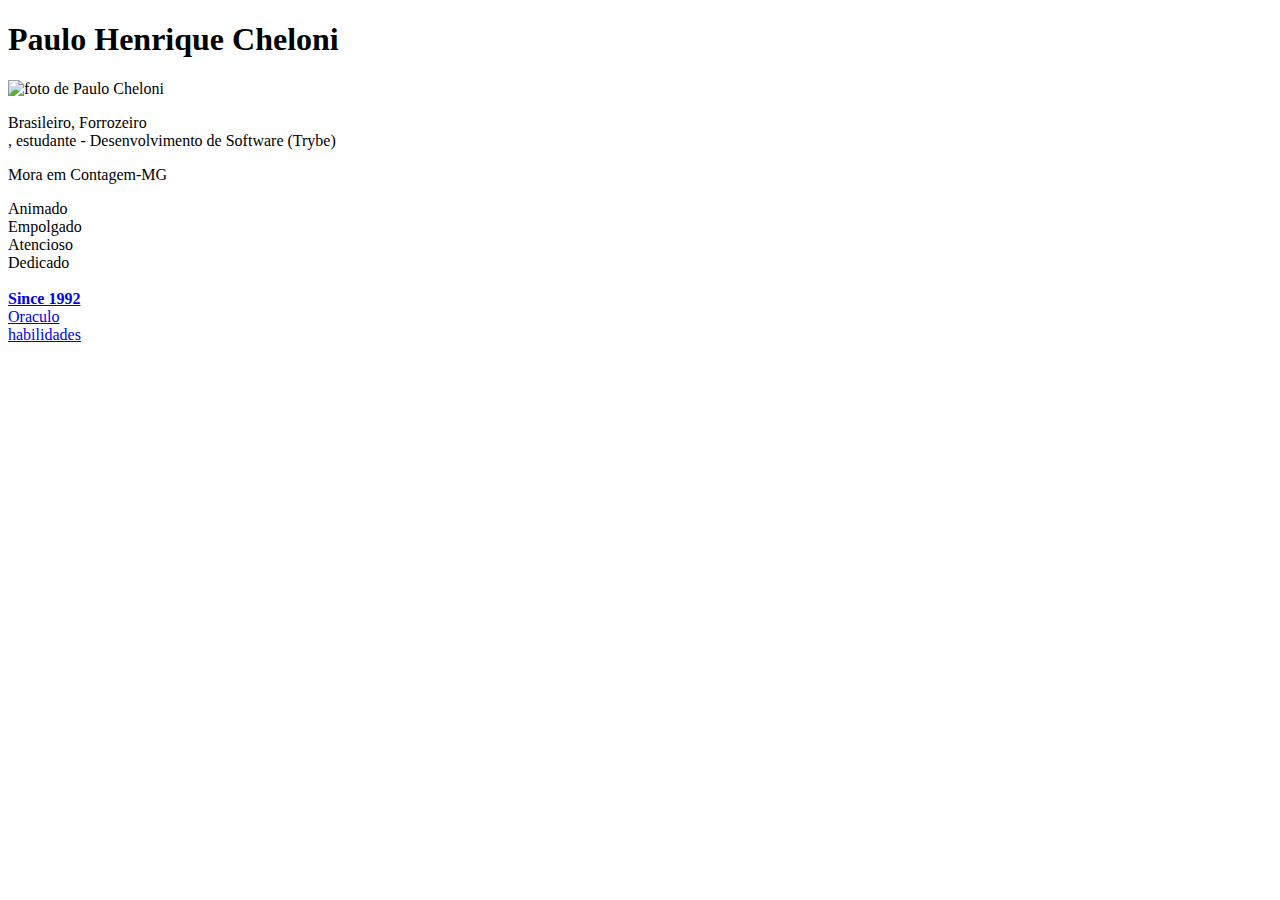
==== index.html @ 10fb9ed0 "corrigindo espaçamento de lista" ====
<!DOCTYPE html>
<html lang="en">
<head>
    <meta charset="UTF-8">
    <meta name="viewport" content="width=device-width, initial-scale=1.0">
    <title>Paulo Cheloni</title>

</head>
<body>
    <h1 id="nome completo">Paulo Henrique Cheloni</h1>
    <img id="pic_paulo" src="imgs/paulo.jpg" alt="foto de Paulo Cheloni" width="600px">
    <p>Brasileiro, Forrozeiro<br>, estudante - Desenvolvimento de Software (Trybe)</p>
    <p>Mora em Contagem-MG</p>
    <ul id="habilidades"></ul>
        <li id="c1">Animado</li>
        <li id="c2">Empolgado</li>
        <li id="c3">Atencioso</li>
        <li id="c4">Dedicado</li>
    </ul>
    <br>

    <a href=#pic_paulo><strong>Since 1992</strong></a><br>
    <a href="https://www.w3schools.com/" target="_blank">Oraculo</a><br>
    <a href="#habilidades">habilidades</a><br>
</body>
</html>
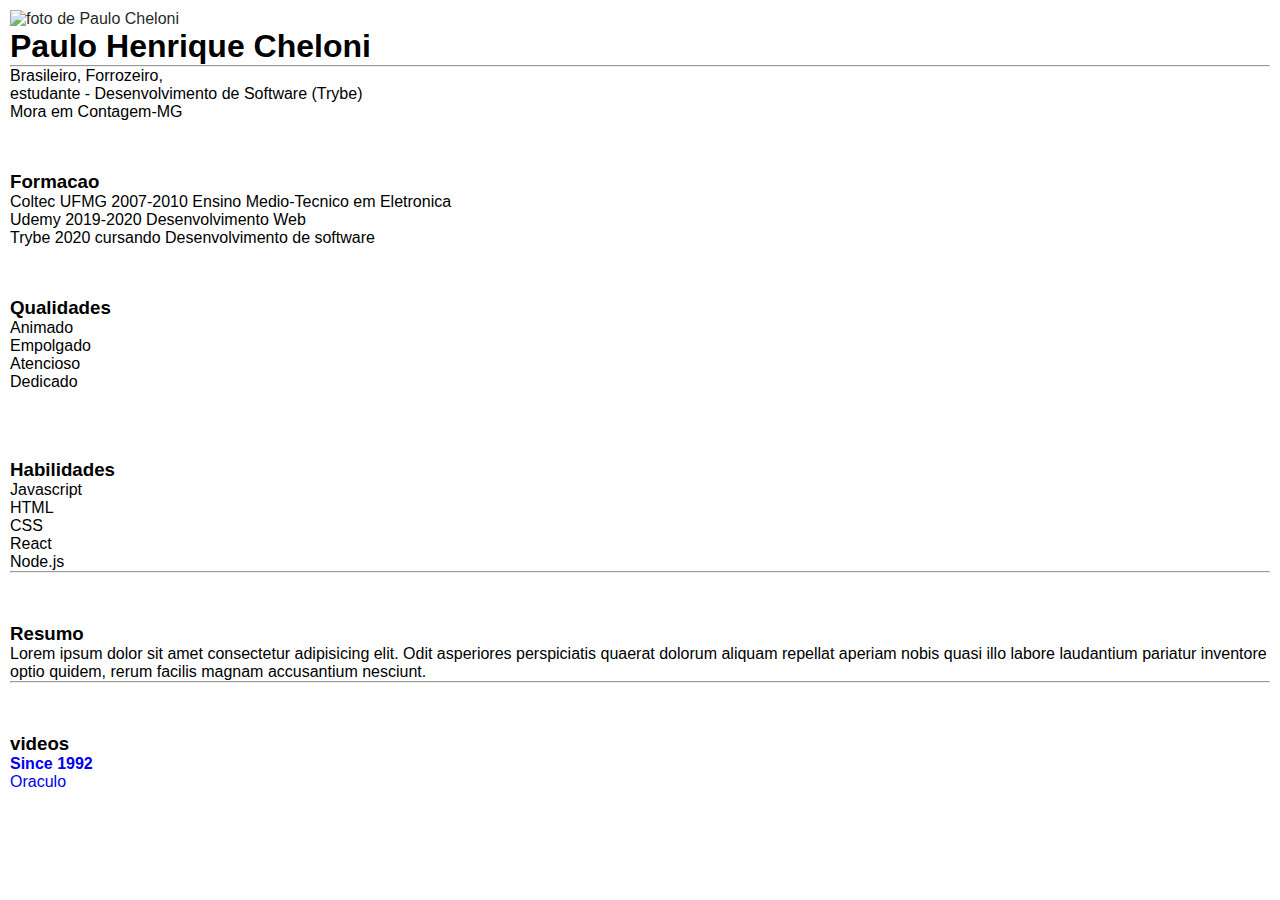
==== commit 1b286cbf: "adicionando css grid a pagina" ====
--- a/index.html
+++ b/index.html
@@ -4,23 +4,60 @@
     <meta charset="UTF-8">
     <meta name="viewport" content="width=device-width, initial-scale=1.0">
     <title>Paulo Cheloni</title>
+    <link href="css/style.css" rel="stylesheet">
 
 </head>
 <body>
-    <h1 id="nome completo">Paulo Henrique Cheloni</h1>
-    <img id="pic_paulo" src="imgs/paulo.jpg" alt="foto de Paulo Cheloni" width="600px">
-    <p>Brasileiro, Forrozeiro<br>, estudante - Desenvolvimento de Software (Trybe)</p>
-    <p>Mora em Contagem-MG</p>
-    <ul id="habilidades"></ul>
-        <li id="c1">Animado</li>
-        <li id="c2">Empolgado</li>
-        <li id="c3">Atencioso</li>
-        <li id="c4">Dedicado</li>
-    </ul>
-    <br>
+    <header>
+        
+        <img id="pic_paulo" src="imgs/paulo.jpg" alt="foto de Paulo Cheloni" width="600px">
+    </header>
+    <aside id="left">
+        <h1 id="nome completo">Paulo Henrique Cheloni</h1>
+        <hr>
+        <p>Brasileiro, Forrozeiro,<br> estudante - Desenvolvimento de Software (Trybe)</p>
+        <p>Mora em Contagem-MG</p>
+        <h3>Formacao</h3>
+        <ul id="Formacao">
+            <li>Coltec UFMG 2007-2010 Ensino Medio-Tecnico em Eletronica</li>
+            <li>Udemy 2019-2020 Desenvolvimento Web</li>
+            <li>Trybe 2020 cursando Desenvolvimento de software</li>
+        </ul>
+        <h3>Qualidades</h3>
 
-    <a href=#pic_paulo><strong>Since 1992</strong></a><br>
-    <a href="https://www.w3schools.com/" target="_blank">Oraculo</a><br>
-    <a href="#habilidades">habilidades</a><br>
+        
+
+        <ul id="Qualidades">
+            <li id="q1">Animado</li>
+            <li id="q2">Empolgado</li>
+            <li id="q3">Atencioso</li>
+            <li id="q4">Dedicado</li>
+        </ul>
+        <br>
+        <h3>Habilidades</h3>
+        <ul id="Habilidades"></ul>
+            <li>Javascript</li>
+            <li>HTML</li>
+            <li>CSS</li>
+            <li>React</li>
+            <li>Node.js</li>
+        <hr>
+    </aside>
+    <main>
+        <h3>Resumo</h3>
+        <p>Lorem ipsum dolor sit amet consectetur adipisicing elit. Odit asperiores perspiciatis quaerat dolorum aliquam repellat aperiam nobis quasi illo labore laudantium pariatur inventore optio quidem, rerum facilis magnam accusantium nesciunt.</p>
+        <hr>
+    </main>
+
+    <aside id="right">
+        <h3>videos</h3>
+    </aside>
+
+    <footer>
+
+        <a href=#pic_paulo><strong>Since 1992</strong></a><br>
+        <a href="https://www.w3schools.com/" target="_blank">Oraculo</a><br>
+        <a href="#Qualidades"></a><br>
+    </footer>
 </body>
 </html>--- a/css/style.css
+++ b/css/style.css
@@ -0,0 +1,51 @@
+*{
+    margin: 0px;
+    padding: 0px;
+}
+body{
+    
+    font-family: -apple-system, BlinkMacSystemFont, 'Segoe UI', Roboto, Oxygen, Ubuntu, Cantarell, 'Open Sans', 'Helvetica Neue', sans-serif;
+    margin:10px;
+    display:grid;
+    grid-template-areas: "header header header"
+                          "aside main aside"
+                          "footer footer footer";
+    
+
+}
+
+header{
+    width: 100%;
+    background-image: url(../imgs/background-header.jpeg);
+    
+}
+
+
+h1{
+    color: #000;
+
+}
+
+h3{
+    margin-top: 50px;
+}
+
+
+
+li{
+    list-style: none;
+    text-decoration: none;
+}
+
+a{
+    text-decoration: none;
+}
+
+#pic_paulo{
+    opacity: 0.85;
+}
+
+#Qualidades{
+   
+}
+
